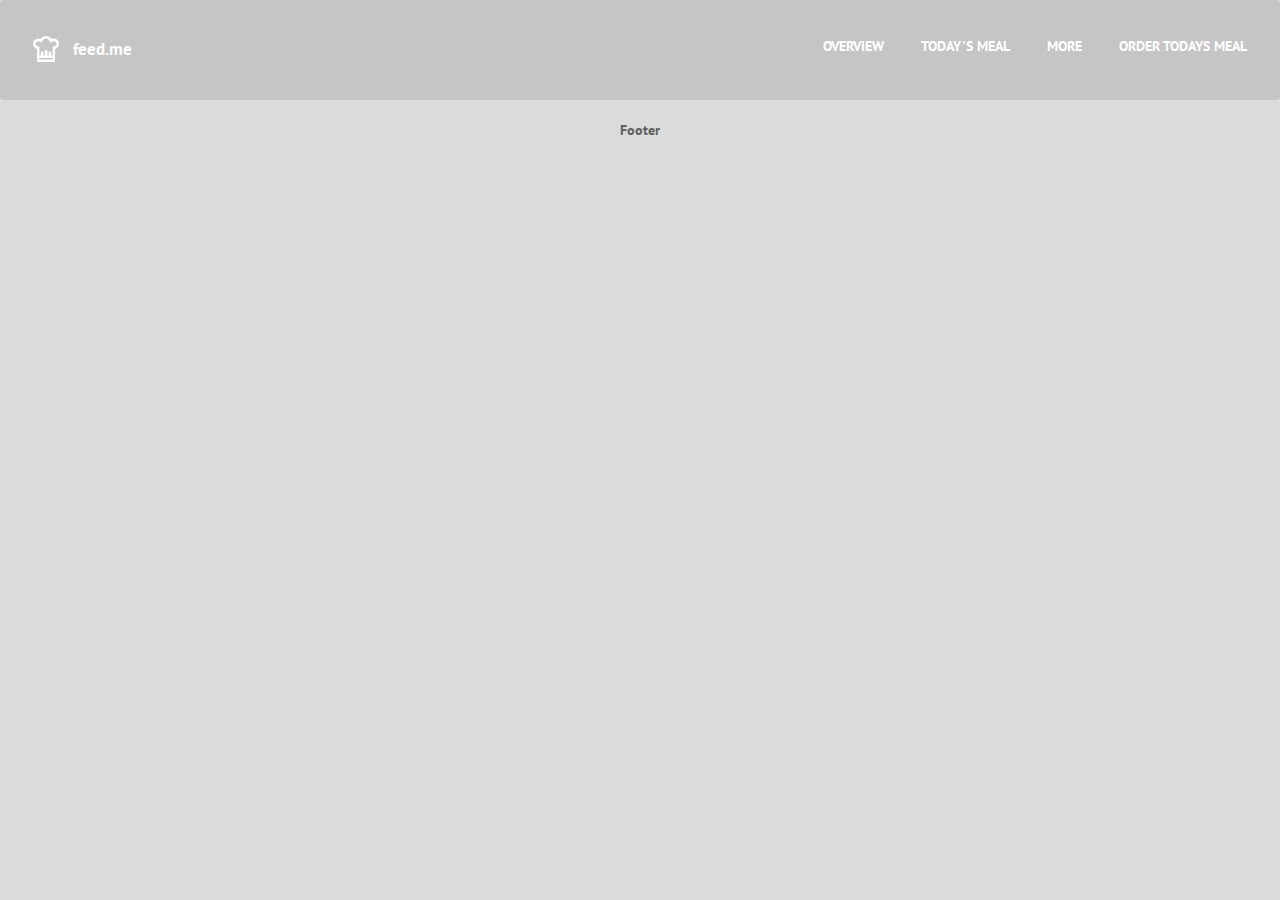
==== index.html @ 138fd487 "base app" ====
<!DOCTYPE html>


<html ng-app="App">

<head>
  <base href='/'>
  <!-- Styles -->
  <link rel="stylesheet" href="/dependecies/bootstrap.css" />
  <link rel="stylesheet" href="//netdna.bootstrapcdn.com/font-awesome/4.0.0/css/font-awesome.css" />
  <link rel="stylesheet" href="/css/styles.css" />
  <link href="https://fonts.googleapis.com/css?family=PT+Sans" rel="stylesheet"> 

  <!-- Dependecies -->
  <script src="/dependecies/angular.js"></script>
  <script src="/dependecies/angular-route.js"></script>
  <script src="script.js"></script>

</head>

<!-- define angular controller -->
<body ng-controller="mainController" class="bg">
<div class="overlay"></div>
  <nav class="navbar">
    <div class="large-container">
      <div class="row wrapper">
        <div class="col-xs-3 logo">
          <a href="/">
            <img src="/assets/feedme_logo_white.png" width="26<WS" alt="logo"/>
            <h2 class="logo-text">feed.me</h2>
          </a>
        </div>
        <div class="col-xs-9">
          <ul class="menu">
            <li>
              <a href="/">Overview</a>
            </li>
            <li>
              <a href="/step">Today's Meal</a>
            </li>
            <li>
              <a href="/step">More</a>
            </li>
            <li>
              <a href="step">Order todays meal</a>
            </li>
          </ul>
        </div>
      </div>
    </div>
  </nav>

      <!--<div class="navbar-header">
        <a class="navbar-brand" href="/#">Fed me</a>
      </div>

      <ul class="nav navbar-nav navbar-right">
        <li><a href="/"><i class="fa fa-home"></i> Overview</a></li>
        <li><a href="step"><i class="fa fa-shield"></i> Today's Meal </a></li>
        <li><a href="contact"><i class="fa fa-comment"></i> More </a></li>
        <li><a href="step"><i class="fa fa-comment"></i> Order Today's Meal </a></li>
      </ul>
    </div>-->
  </nav>

  <div id="main">
  
    <!-- angular templating -->
		<!-- this is where content will be injected -->
    <div ng-view></div>
    
  </div>
  
  <footer class="text-center">
   <p>Footer</p>
  </footer>
  
</body>

</html>
---- css/styles.css ----
body {
	background-color: none;
	font-family: 'PT Sans', sans-serif!important;
	font-weight: 600;
}

li {
	list-style: none;
}

a {
	text-decoration: none;
	color:white;
}

a:hover, a:visited, a:active, a:focus {
	text-decoration: none;
	color: white;
	outline:0;
}

.large-container {
	width:95%;
	margin:0 auto;
}

.bg {
	background-image: url("/assets/background-picture.jpeg");
	background-size: 100%;
}

.navbar {
	min-height: 100px;
	display: flex;
	background-color: rgba(164, 164, 164, 0.4);

}

.navbar .large-container {
	align-items: stretch;
}


.navbar .large-container .wrapper  {
	height: 100%;
}

.navbar .large-container .wrapper > div {
	height: 100%;
}

.navbar .logo h2 {
    color: white;
    display: inline-block;
    font-size: 17px;
    font-weight: 600;
    margin: 0;
    padding-left: 10px;
    vertical-align: middle;
}

.navbar .logo > a {
	display: block;
	margin:35px 0;
}
.navbar .logo img {
	display: inline-block;
	vertical-align: middle;
}

.navbar .menu {
	float:right;
	margin:35px 0;
}

.navbar .menu li {
    text-transform: uppercase;
	font-size: 14px;
    font-weight: 600;
    padding-left: 33px;
	display: inline-block;
}

.overlay {
  	background-color: rgba(164, 164, 164, 0.4);
    display: block;
    height: 100%;
    position: absolute;
    width: 100%;
}

.red-btn {
	background-color: #e45050;
	border-bottom:6px solid #bd4242;
	border-radius:2px;
    cursor: pointer;
    display: inline-block;
    font-size: 14px;
    font-weight: 400;
    line-height: 1.42857;
    margin-bottom: 0;
    padding: 18px 0;
    width:235px;
    height: 70px;
    text-align: center;
    vertical-align: middle;
    white-space: nowrap;
    position: relative;
}



.red-btn  span {
    font-size: 15px;
    font-weight: 600;
    padding-left: 14px;
    vertical-align: middle;
}


/*HOME page*/

#home {
	color: white;
	padding-top: 30px;
}

#home p {
	font-size: 19px;
}

#home p span {
	border-bottom: 4px solid #e45050;
}

.button-row {
    padding-top: 128px;
}

.footer-row {
	padding-top: 300px;
	color: white;
	font-size: 19px;
	margin-bottom:35px;
}

.footer-row .smaller {
	font-size: 14px;
}
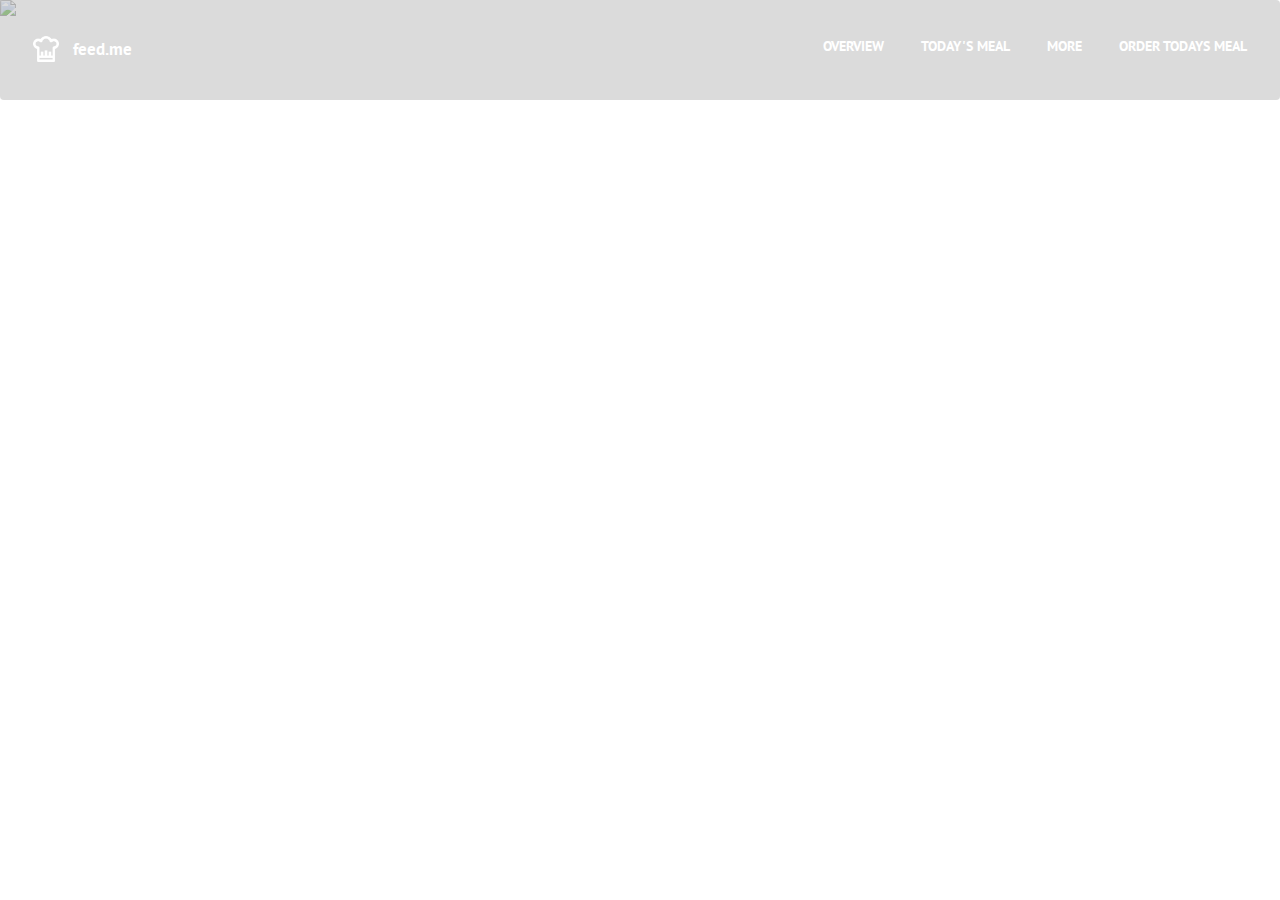
==== commit cf5bd16f: "order step1" ====
--- a/index.html
+++ b/index.html
@@ -16,11 +16,11 @@
   <script src="/dependecies/angular-route.js"></script>
   <script src="script.js"></script>
 
-</head>
+</head>   
 
 <!-- define angular controller -->
-<body ng-controller="mainController" class="bg">
-<div class="overlay"></div>
+<body ng-controller="mainController" class="">
+<img class="bg-img" src="/assets/background-picture.jpeg"/>
   <nav class="navbar">
     <div class="large-container">
       <div class="row wrapper">
@@ -72,7 +72,6 @@
   </div>
   
   <footer class="text-center">
-   <p>Footer</p>
   </footer>
   
 </body>
--- a/css/styles.css
+++ b/css/styles.css
@@ -29,6 +29,14 @@
 	background-size: 100%;
 }
 
+.bg-img {
+  filter:alpha(opacity=70);
+  -moz-opacity:0.7;
+  -khtml-opacity: 0.7;
+  opacity: 0.7;
+  max-width: 100%;
+  position: absolute;
+}
 .navbar {
 	min-height: 100px;
 	display: flex;
@@ -146,4 +154,14 @@
 
 .footer-row .smaller {
 	font-size: 14px;
+}
+
+.mouse-ic {
+	padding-top: 20px;
+}
+
+/* Main loaded */
+
+#main {
+	position: relative;
 }